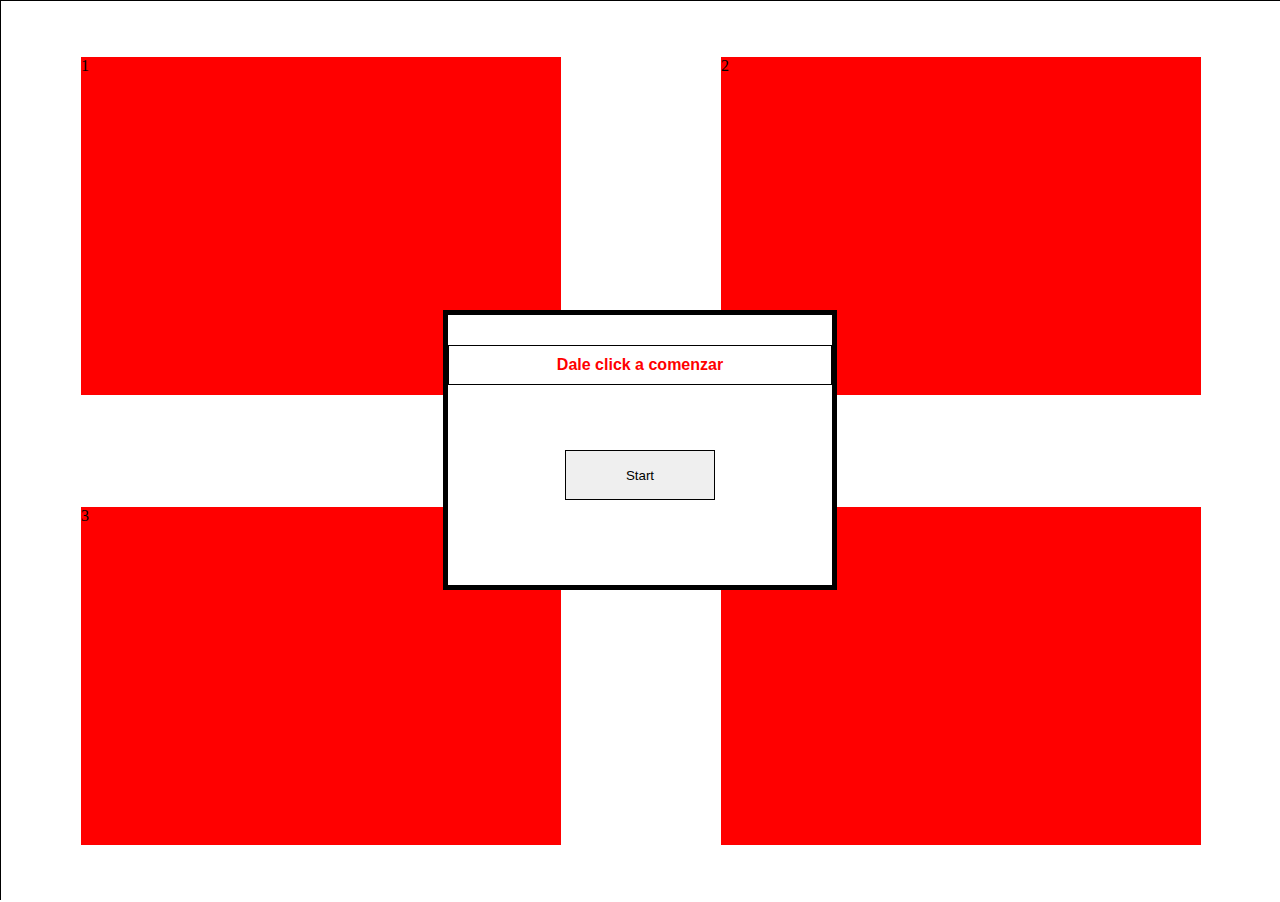
==== simon says/pagina.html @ 963cb105 "First Simon-Says version" ====
<!DOCTYPE html>
<html>
    <head>
        <meta charset="utf-8">
        <meta http-equiv="X-UA-Compatible" content="IE=edge">
        <link rel="stylesheet" href="style.css">
        <title>Simon dice</title>
        <meta name="description" content="">
        <meta name="viewport" content="width=device-width, initial-scale=1">
        <link rel="stylesheet" href="">
    </head>
    <body>
        <div>
            <div class="display-container">
                <div id="texto">Dale click a comenzar</div>
                <button id="boton">Start</button>
            </div>
        </div>

        <div class="espacio">
            <div class="bloque" name="1">1</div>
            <div class="bloque" name="2">2</div>
            <div class="bloque" name="3">3</div>
            <div class="bloque" name="4">4</div>
        </div>

        <script src="juego.js"></script>
    </body>
</html>
---- simon says/style.css ----
html,body{
    margin: 0px;
    height: 100%;
    width: 100%;
    overflow: hidden;
}

.espacio{
    margin: auto;
    display: grid;
    grid-template-columns: repeat(2, 50%);
    height: 100%;
    width: 100%;
    align-items: center;
    border: 1px solid black;
}

.bloque{
    margin: auto;
    height: 75%;
    width: 75%;
    background: red;
}

.display-container{
    background: white;
    position: absolute;
    display: block;
    height: 30%;
    width: 30%;
    border: 5px black solid;
    margin: auto;
    left: 0;
    right: 0;
    top: 0;
    bottom: 0;
    text-align: center;
}

#texto{
    
    font-family: "Gill Sans Extrabold", Helvetica, sans-serif;
    color: red;
    font-weight: bold;
    font-size: 1rem;
    margin-top: 30px;
    padding: 10px;
    border: 1px black solid;
}

#boton{
    margin-top: 65px;
    height: 50px;
    width: 150px;
    border: 1px black solid;
}
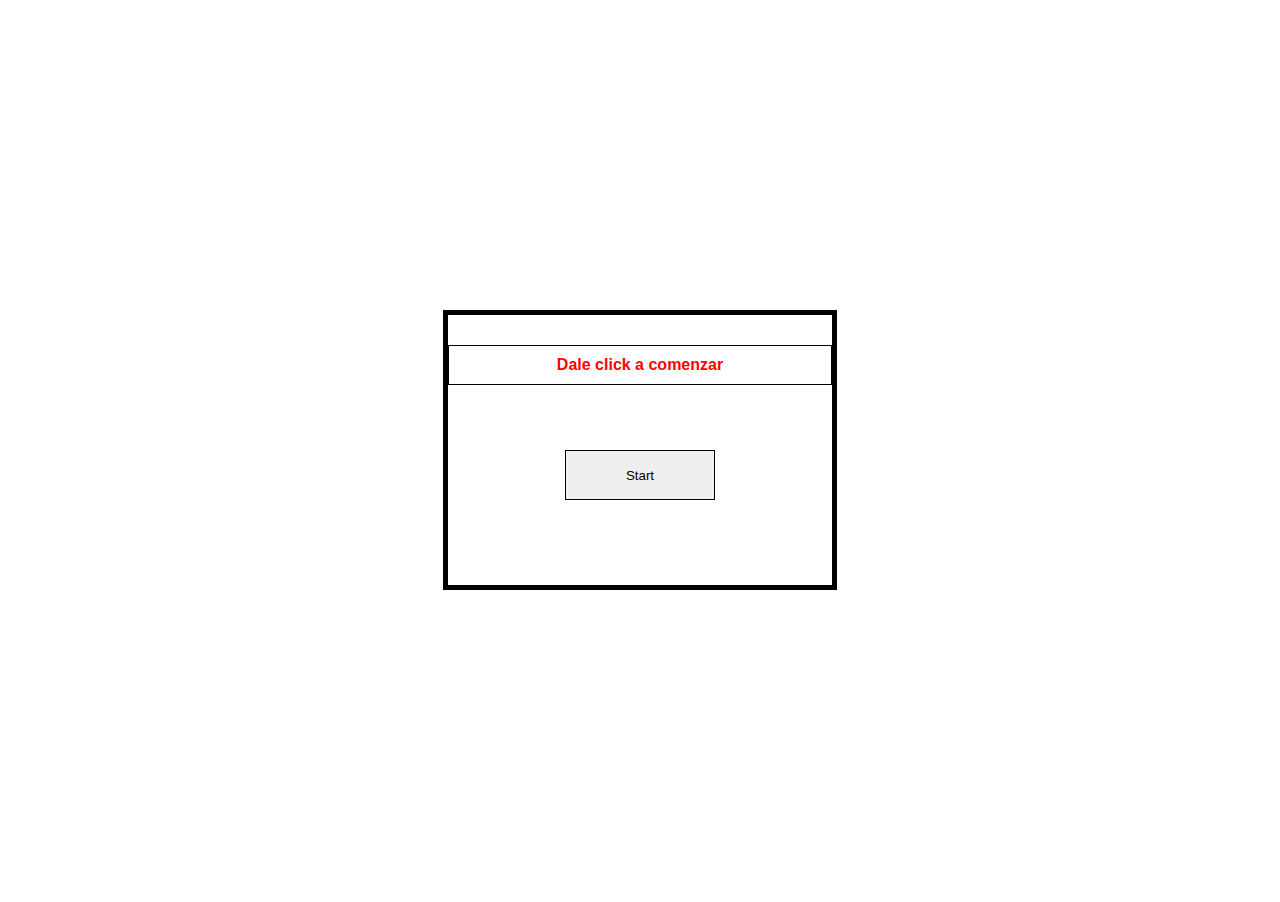
==== commit 0c35ed43: "Divs removed" ====
--- a/simon says/pagina.html
+++ b/simon says/pagina.html
@@ -18,10 +18,7 @@
         </div>
 
         <div class="espacio">
-            <div class="bloque" name="1">1</div>
-            <div class="bloque" name="2">2</div>
-            <div class="bloque" name="3">3</div>
-            <div class="bloque" name="4">4</div>
+
         </div>
 
         <script src="juego.js"></script>
